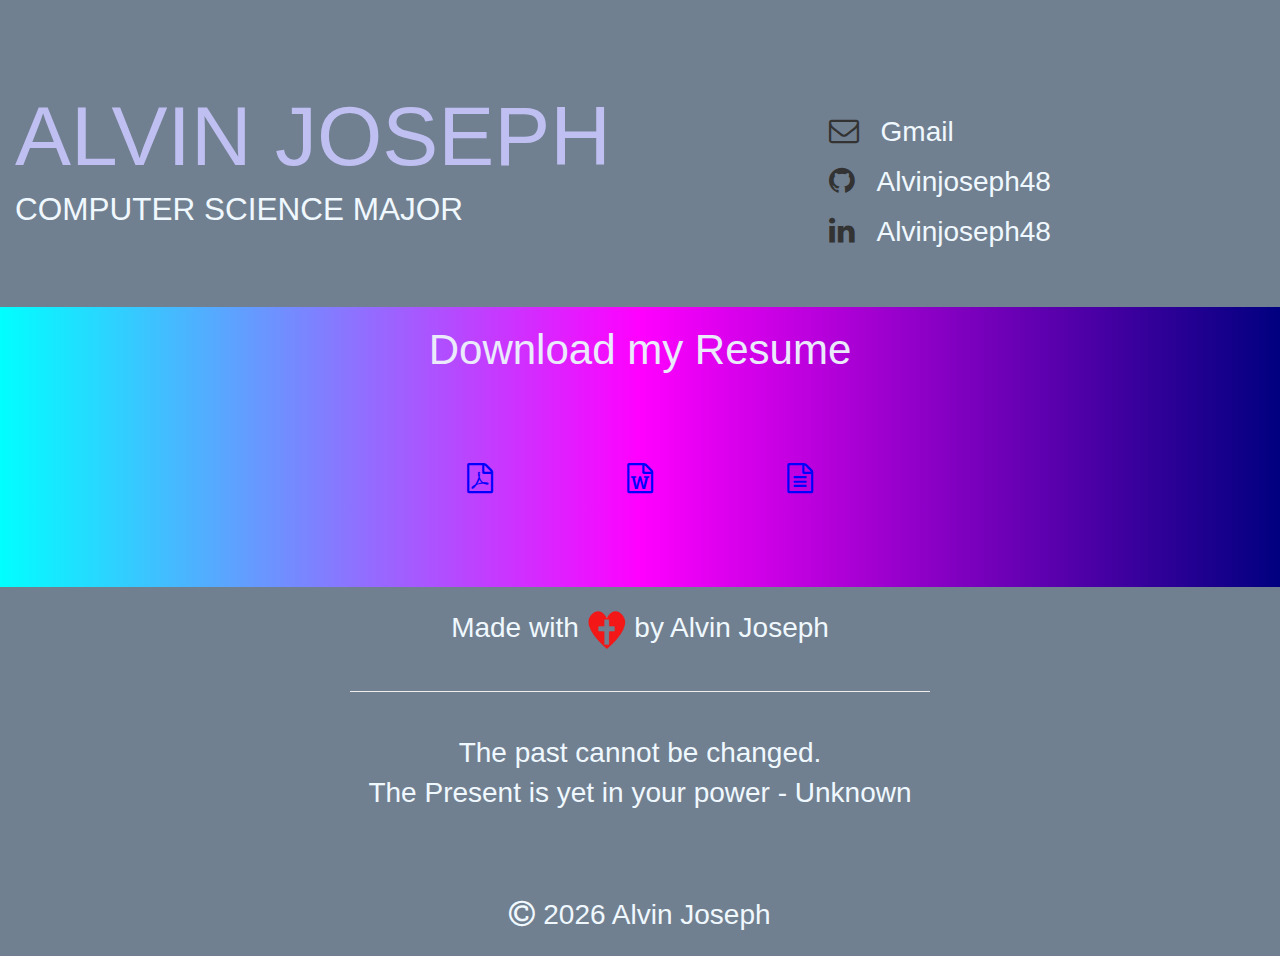
==== Resume.html @ 7851f2aa "test 2 for IOS scrolling" ====
<!DOCTYPE html>
<html lang="en">
<head>
	<title>Alvin Joseph Resume</title>
	<meta charset="utf-8">
	<meta name="viewport" content="width=device-width, initial-scale=1.0">

	<link rel="stylesheet" type="text/css" href="./Styling/styleResume.css">
	<link rel="stylesheet" href="https://maxcdn.bootstrapcdn.com/bootstrap/3.3.7/css/bootstrap.min.css">
	<link href='https://fonts.googleapis.com/css?family=Raleway:600' rel='stylesheet' type='text/css'>
	<script src="https://maxcdn.bootstrapcdn.com/bootstrap/3.3.7/js/bootstrap.min.js"></script>
	<link rel="stylesheet" href="https://cdnjs.cloudflare.com/ajax/libs/font-awesome/4.7.0/css/font-awesome.min.css">
	<link rel="stylesheet" href="https://maxcdn.bootstrapcdn.com/bootstrap/3.3.7/css/bootstrap.min.css">
	<script src="https://ajax.googleapis.com/ajax/libs/jquery/3.3.1/jquery.min.js"></script>
	<script src="https://maxcdn.bootstrapcdn.com/bootstrap/3.3.7/js/bootstrap.min.js"></script>
	<link rel="stylesheet" type="text/css" href="./Styling/StyleResume2.css">

</head>
<div class="wrap2">
<body>
		<div class="row"> 
			<div class="col-xs-7 col-sm-8 col-lg-8">
				<h1>ALVIN JOSEPH</h1>		
				<h4>COMPUTER SCIENCE MAJOR</h4>
			</div>
			<div class="col-xs-3 col-sm-6 col-lg-4">
				<p> <i class="fa fa-envelope-o" style="font-size:30px"></i> <a href="mailto:alvinjoseph48@gmail.com" >Gmail</a> </p>
				<p> <i class="fa fa-github" style="font-size:30px"></i> <a href="https://github.com/alvinjoseph48" target="_blank">Alvinjoseph48</a> </p>
				<p> <i class="fa fa-linkedin" style="font-size:30px"></i> <a href="https://www.linkedin.com/in/Alvinjoseph48"target="_blank">Alvinjoseph48</a> </p>
			</div>
		</div>

		<div class="Resume">
			<h3>Download my Resume</h3>
			<button class="btn pdf1" onclick="location.href='./images/Alvin Joseph resume.pdf'" formtarget="_blank"> <i class="	fa fa-file-pdf-o "  style="font-size:30px"></i> </button>
			<button class="btn word1"onclick="location.href='./images/Alvin Joseph resume.docx'" formtarget="_blank"><i class="fa fa-file-word-o" style="font-size:30px"></i></button>
			<button class="btn text"onclick="location.href='./images/Alvin Joseph resume.txt'" formtarget="_blank"><i class="fa fa-file-text-o" style="font-size:30px"></i></button>
		</div>

		<footer class="footer" >
				<p>Made with <img src="./images/heart.png" alt="Heart-icon" class="bottom"> by Alvin Joseph</p>
					<hr/>
				 <p>The past cannot be changed.<br>
				 	The Present is yet in your power - Unknown<br><br> </p>
				<p> <i class="fa fa-copyright" style="font-size:30px"></i> <script>document.write((new Date).getFullYear())</script> Alvin Joseph </p>

			</footer>
 	</body>
</div>
</html>
---- Styling/styleResume.css ----
body{
	padding: 0px;
	margin: 0px;
  overflow-x: hidden;
   position: relative
}
.wrap2{
  overflow-x: hidden;
}
html{
	padding: 0px;
	margin: 0px;
	overflow-x: hidden;
}
.row{
	background-color: #708090;
	display: flex;
	padding: 0px;
	margin: 0px;
  width: 100%;
}

.col-lg-8{
	padding: 5em;
	margin-left: 2em;
	flex: 70%;
}
.col-lg-4{
	padding-top: 6em;
	flex: 40%;
}
.row h1{
	font-size: 6em;
	color: 	#bfbff2;
}
.row h4{
	font-weight: lighter;
	font-size: 2.25em;
	color: 	#F0F8FF;

}
.col-lg-4 p{
	font-size: 2em;
}
.row a{
	color: 	#F0F8FF;
	margin: .50em;
}
.Resume{

	margin: 0px;
	padding-right: 0px;
	background: linear-gradient(to right ,#00FFFF  ,#FF00FF, #000080);
	height: 20em;
  width: 100%;
  text-align: center;
}
.Resume h3{
	font-size: 3em;
	color: #eaeafb;
	padding: 20px;
	margin: 0px;
	padding-bottom: 1em;
}
button {
  width: 100px;
  height: 70px;
  border-width: 2em;
  border-color: black;
  background: transparent;

  font-weight: bold;
  cursor: pointer;

}
.pdf1 , .word1 ,.text{
  border-color: white;
  border-bottom-color: black;
  color: blue;
  padding: 100px;
  margin: 2em;
  font-size: 70px;
}
.word1:hover , .pdf1:hover, .text:hover {
  background: #00FFFF;
  color: white;
  border-color: white;
}
footer{
	text-align: center;
	background-color: #708090;
	display: flex;
	padding: 0px;
	margin: 0px;
}
footer  h3{
  margin: 0px;
  padding: 20px;
  float: center;
  color: #F0F8FF;
  font-size: 2em;

}
footer  p{
  float: center;
  color: #F0F8FF;
  font-size: 2em;
  padding: .75em;
  margin: 0px;
}
hr {
  display: block;
  margin-right: 25em;
  width: 50%
  border: 0;
  margin-left: 25em;
  padding: 0;
}
footer img{
	width: 40px;
	height: 40px;
}
@keyframes heartbeat
{
  0%
  {
    transform: scale( .75 );
  }
  20%
  {
    transform: scale( 1 );
  }
  40%
  {
    transform: scale( .75 );
  }
  60%
  {
    transform: scale( 1 );
  }
  80%
  {
    transform: scale( .75 );
  }
  100%
  {
    transform: scale( .75 );
  }
}

.bottom { 
  animation-name: heartbeat; 
  animation-iteration-count: infinite;
  animation-duration: 2s;
}
@media screen and (max-width: 600px) {
  .column {
    width: 100%;
  }
  .row h1{
    font-size: 3em;
  }
  .row h4{
    font-size: 1.5em;
  }
  .Resume{
    padding: 0;

    height: 20em;
    text-align: center;
  }
  .col-lg-4 p{
  font-size: 1em;
}
  .row a{
  color:  #F0F8FF;
  padding-top: 6em;

  }
  footer{
    padding: 2em;
    text-align: center;
  }
  .Resume h3{
    font-size: 2em;
  }

  .pdf1 , .word1 ,.text{
 margin: .25em;
  font-size: 70px;
}

}
---- Styling/StyleResume2.css ----
.row{
	margin: 0;
}
.col-xs-7 {
	margin: 0;
}
.col-xs-3{
	padding-top: 8em;
}
.container{
	width: 100vh;	
}
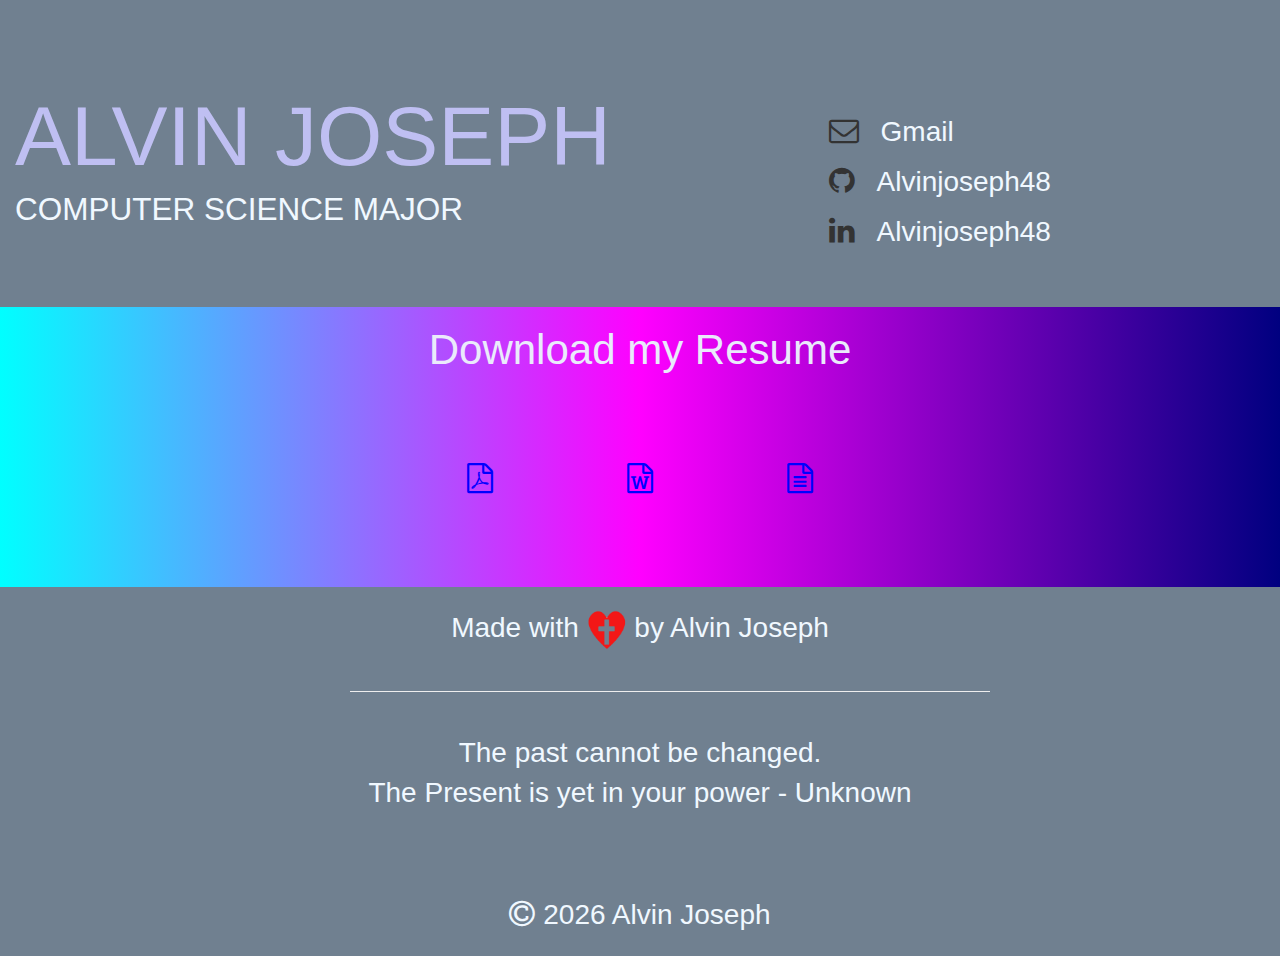
==== commit 969c9e9f: "Css and HTML errors" ====
--- a/Resume.html
+++ b/Resume.html
@@ -1,6 +1,16 @@
 <!DOCTYPE html>
 <html lang="en">
 <head>
+	<!-- Global site tag (gtag.js) - Google Analytics -->
+	<script async src="https://www.googletagmanager.com/gtag/js?id=UA-122468708-1"></script>
+	<script>
+		window.dataLayer = window.dataLayer || [];
+		function gtag(){dataLayer.push(arguments);}
+		gtag('js', new Date());
+
+		gtag('config', 'UA-122468708-1');
+	</script>
+
 	<title>Alvin Joseph Resume</title>
 	<meta charset="utf-8">
 	<meta name="viewport" content="width=device-width, initial-scale=1.0">
@@ -15,9 +25,11 @@
 	<script src="https://maxcdn.bootstrapcdn.com/bootstrap/3.3.7/js/bootstrap.min.js"></script>
 	<link rel="stylesheet" type="text/css" href="./Styling/StyleResume2.css">
 
+	<link rel="shortcut icon" type="image/x-icon" href="./images/favicon.ico" />
+
 </head>
 <div class="wrap2">
-<body>
+	<body>
 		<div class="row"> 
 			<div class="col-xs-7 col-sm-8 col-lg-8">
 				<h1>ALVIN JOSEPH</h1>		
@@ -26,25 +38,25 @@
 			<div class="col-xs-3 col-sm-6 col-lg-4">
 				<p> <i class="fa fa-envelope-o" style="font-size:30px"></i> <a href="mailto:alvinjoseph48@gmail.com" >Gmail</a> </p>
 				<p> <i class="fa fa-github" style="font-size:30px"></i> <a href="https://github.com/alvinjoseph48" target="_blank">Alvinjoseph48</a> </p>
-				<p> <i class="fa fa-linkedin" style="font-size:30px"></i> <a href="https://www.linkedin.com/in/Alvinjoseph48"target="_blank">Alvinjoseph48</a> </p>
+				<p> <i class="fa fa-linkedin" style="font-size:30px"></i> <a href="https://www.linkedin.com/in/Alvinjoseph48" target="_blank">Alvinjoseph48</a> </p>
 			</div>
 		</div>
 
 		<div class="Resume">
 			<h3>Download my Resume</h3>
 			<button class="btn pdf1" onclick="location.href='./images/Alvin Joseph resume.pdf'" formtarget="_blank"> <i class="	fa fa-file-pdf-o "  style="font-size:30px"></i> </button>
-			<button class="btn word1"onclick="location.href='./images/Alvin Joseph resume.docx'" formtarget="_blank"><i class="fa fa-file-word-o" style="font-size:30px"></i></button>
-			<button class="btn text"onclick="location.href='./images/Alvin Joseph resume.txt'" formtarget="_blank"><i class="fa fa-file-text-o" style="font-size:30px"></i></button>
+			<button class="btn word1" onclick="location.href='./images/Alvin Joseph resume.docx'" formtarget="_blank"><i class="fa fa-file-word-o" style="font-size:30px"></i></button>
+			<button class="btn text" onclick="location.href='./images/Alvin Joseph resume.txt'" formtarget="_blank"><i class="fa fa-file-text-o" style="font-size:30px"></i></button>
 		</div>
 
 		<footer class="footer" >
-				<p>Made with <img src="./images/heart.png" alt="Heart-icon" class="bottom"> by Alvin Joseph</p>
-					<hr/>
-				 <p>The past cannot be changed.<br>
-				 	The Present is yet in your power - Unknown<br><br> </p>
+			<p>Made with <img src="./images/heart.png" alt="Heart-icon" class="bottom"> by Alvin Joseph</p>
+			<hr/>
+			<p>The past cannot be changed.<br>
+				The Present is yet in your power - Unknown<br><br> </p>
 				<p> <i class="fa fa-copyright" style="font-size:30px"></i> <script>document.write((new Date).getFullYear())</script> Alvin Joseph </p>
 
 			</footer>
- 	</body>
-</div>
-</html>+		</body>
+	</div>
+	</html>--- a/Styling/styleResume.css
+++ b/Styling/styleResume.css
@@ -2,7 +2,7 @@
 	padding: 0px;
 	margin: 0px;
   overflow-x: hidden;
-   position: relative
+  position: relative
 }
 .wrap2{
   overflow-x: hidden;
@@ -96,13 +96,11 @@
 footer  h3{
   margin: 0px;
   padding: 20px;
-  float: center;
   color: #F0F8FF;
   font-size: 2em;
 
 }
 footer  p{
-  float: center;
   color: #F0F8FF;
   font-size: 2em;
   padding: .75em;
@@ -111,7 +109,7 @@
 hr {
   display: block;
   margin-right: 25em;
-  width: 50%
+  width: 50%;
   border: 0;
   margin-left: 25em;
   padding: 0;
@@ -170,11 +168,11 @@
     text-align: center;
   }
   .col-lg-4 p{
-  font-size: 1em;
-}
+    font-size: 1em;
+  }
   .row a{
-  color:  #F0F8FF;
-  padding-top: 6em;
+    color:  #F0F8FF;
+    padding-top: 6em;
 
   }
   footer{
@@ -186,9 +184,9 @@
   }
 
   .pdf1 , .word1 ,.text{
- margin: .25em;
-  font-size: 70px;
-}
+   margin: .25em;
+   font-size: 70px;
+ }
 
 }
 
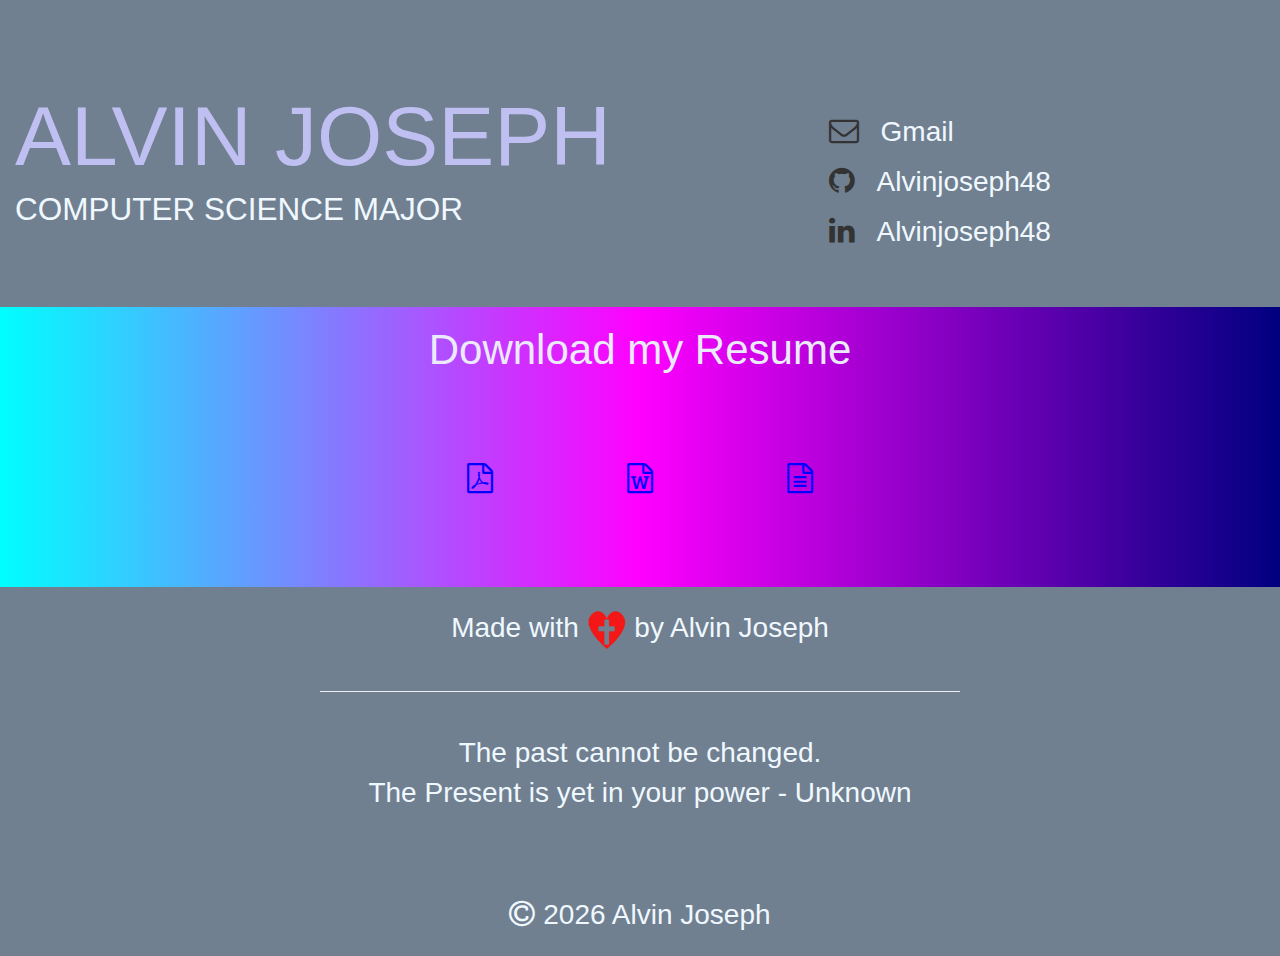
==== commit 1a953a1f: "Meta Tags" ====
--- a/Resume.html
+++ b/Resume.html
@@ -14,7 +14,8 @@
 	<title>Alvin Joseph Resume</title>
 	<meta charset="utf-8">
 	<meta name="viewport" content="width=device-width, initial-scale=1.0">
-
+		<meta name="keywords" content="Alvin Joseph Resume, Alvin Resume,Joseph Resume,Computer Science Resume, developer long island resume, Software developer long island Resume, Long island freelancer" >
+		<meta content="Alvin Joseph is a software developer located in Long Island, New York and currently studying Computer Science at Stony Brook University." name="description">
 	<link rel="stylesheet" type="text/css" href="./Styling/styleResume.css">
 	<link rel="stylesheet" href="https://maxcdn.bootstrapcdn.com/bootstrap/3.3.7/css/bootstrap.min.css">
 	<link href='https://fonts.googleapis.com/css?family=Raleway:600' rel='stylesheet' type='text/css'>
--- a/Styling/styleResume.css
+++ b/Styling/styleResume.css
@@ -108,10 +108,10 @@
 }
 hr {
   display: block;
-  margin-right: 25em;
+
   width: 50%;
   border: 0;
-  margin-left: 25em;
+
   padding: 0;
 }
 footer img{
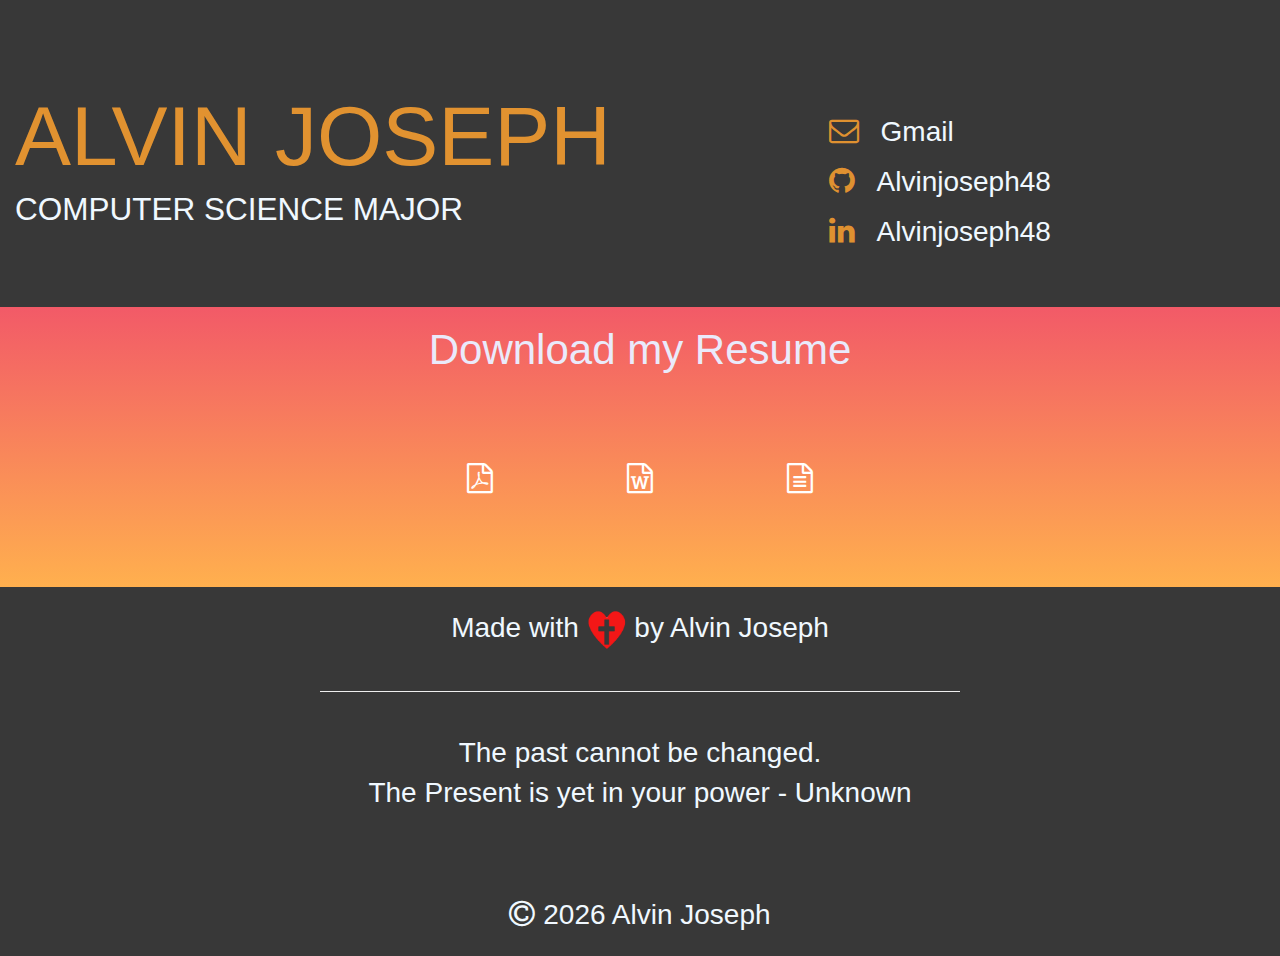
==== commit 9e76183a: "Styling Resume" ====
--- a/Resume.html
+++ b/Resume.html
@@ -37,17 +37,17 @@
 				<h4>COMPUTER SCIENCE MAJOR</h4>
 			</div>
 			<div class="col-xs-3 col-sm-6 col-lg-4">
-				<p> <i class="fa fa-envelope-o" style="font-size:30px"></i> <a href="mailto:alvinjoseph48@gmail.com" >Gmail</a> </p>
-				<p> <i class="fa fa-github" style="font-size:30px"></i> <a href="https://github.com/alvinjoseph48" target="_blank">Alvinjoseph48</a> </p>
-				<p> <i class="fa fa-linkedin" style="font-size:30px"></i> <a href="https://www.linkedin.com/in/Alvinjoseph48" target="_blank">Alvinjoseph48</a> </p>
+				<p> <i class="fa fa-envelope-o" style="font-size:30px; color:rgba(255,162,47,.85)"></i> <a href="mailto:alvinjoseph48@gmail.com" >Gmail</a> </p>
+				<p> <i class="fa fa-github" style="font-size:30px;color: rgba(255,162,47,.85)"></i> <a href="https://github.com/alvinjoseph48" target="_blank">Alvinjoseph48</a> </p>
+				<p> <i class="fa fa-linkedin" style="font-size:30px;color: rgba(255,162,47,.85)"></i> <a href="https://www.linkedin.com/in/Alvinjoseph48" target="_blank">Alvinjoseph48</a> </p>
 			</div>
 		</div>
 
 		<div class="Resume">
 			<h3>Download my Resume</h3>
-			<button class="btn pdf1" onclick="location.href='./images/Alvin Joseph resume.pdf'" formtarget="_blank"> <i class="	fa fa-file-pdf-o "  style="font-size:30px"></i> </button>
-			<button class="btn word1" onclick="location.href='./images/Alvin Joseph resume.docx'" formtarget="_blank"><i class="fa fa-file-word-o" style="font-size:30px"></i></button>
-			<button class="btn text" onclick="location.href='./images/Alvin Joseph resume.txt'" formtarget="_blank"><i class="fa fa-file-text-o" style="font-size:30px"></i></button>
+			<button class="btn pdf1" onclick="location.href='./images/Alvin Joseph resume.pdf'" formtarget="_blank"> <i class="	fa fa-file-pdf-o "  style="font-size:30px;color: white"></i> </button>
+			<button class="btn word1" onclick=" location.href='./images/Alvin Joseph resume.docx'" formtarget="_blank"><i class="fa fa-file-word-o" style="font-size:30px;color: white"></i></button>
+			<button class="btn text" onclick=" location.href='./images/Alvin Joseph resume.txt'" formtarget="_blank"><i class="fa fa-file-text-o" style="font-size:30px;color: white"></i></button>
 		</div>
 
 		<footer class="footer" >
@@ -56,7 +56,6 @@
 			<p>The past cannot be changed.<br>
 				The Present is yet in your power - Unknown<br><br> </p>
 				<p> <i class="fa fa-copyright" style="font-size:30px"></i> <script>document.write((new Date).getFullYear())</script> Alvin Joseph </p>
-
 			</footer>
 		</body>
 	</div>
--- a/Styling/styleResume.css
+++ b/Styling/styleResume.css
@@ -13,7 +13,7 @@
 	overflow-x: hidden;
 }
 .row{
-	background-color: #708090;
+  background:#383838;
 	display: flex;
 	padding: 0px;
 	margin: 0px;
@@ -31,7 +31,7 @@
 }
 .row h1{
 	font-size: 6em;
-	color: 	#bfbff2;
+	color: rgba(255,162,47,.85);
 }
 .row h4{
 	font-weight: lighter;
@@ -50,7 +50,7 @@
 
 	margin: 0px;
 	padding-right: 0px;
-	background: linear-gradient(to right ,#00FFFF  ,#FF00FF, #000080);
+  background: linear-gradient(rgba(240,61,77,.85),rgba(255,162,47,.85));
 	height: 20em;
   width: 100%;
   text-align: center;
@@ -82,13 +82,13 @@
   font-size: 70px;
 }
 .word1:hover , .pdf1:hover, .text:hover {
-  background: #00FFFF;
+  background: #383838;
   color: white;
   border-color: white;
 }
 footer{
 	text-align: center;
-	background-color: #708090;
+  background: #383838;
 	display: flex;
 	padding: 0px;
 	margin: 0px;
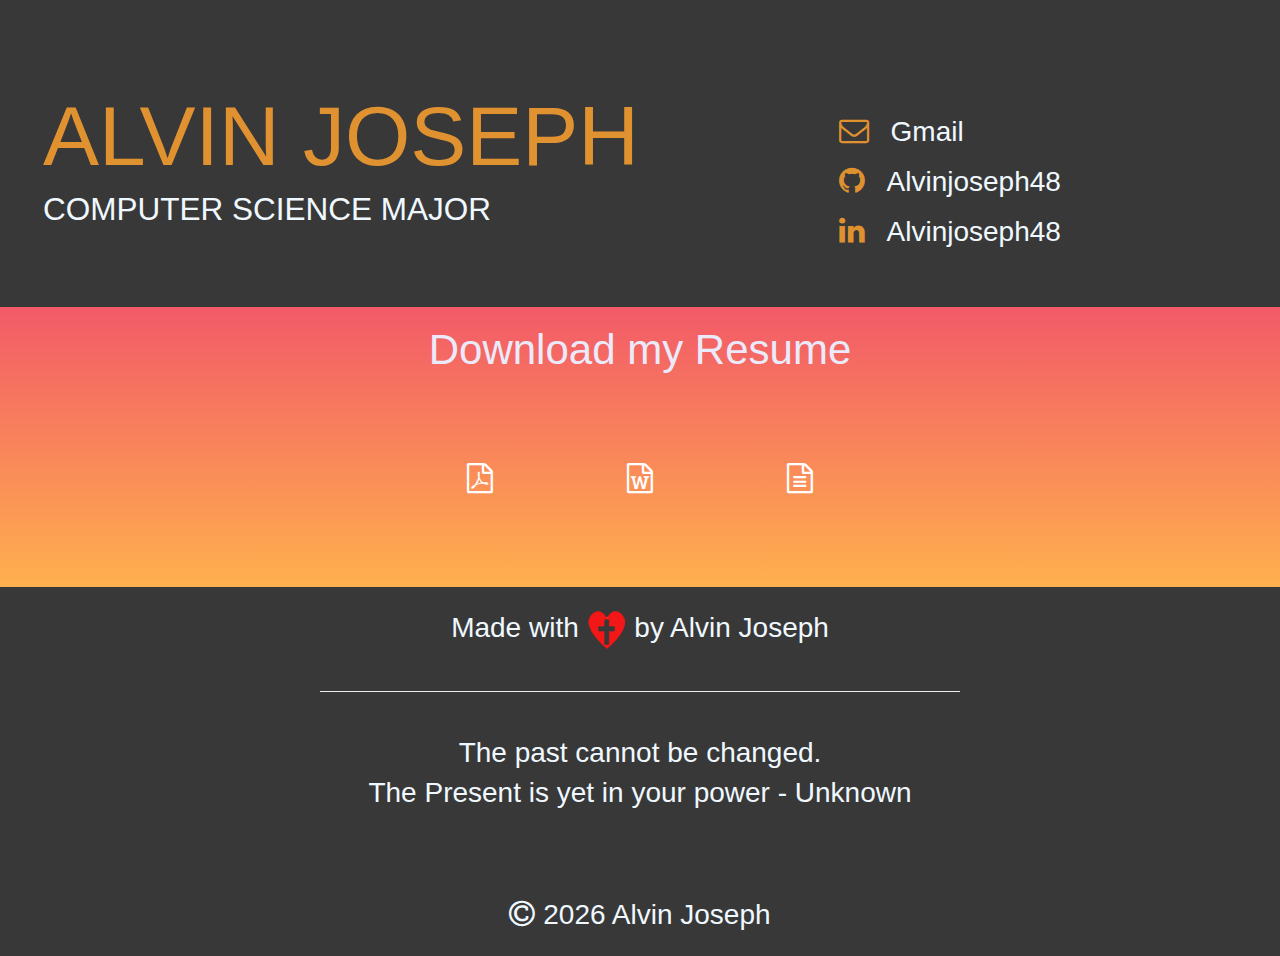
==== commit 97efda42: "Updated resume and minor changes to Summary" ====
--- a/Resume.html
+++ b/Resume.html
@@ -31,9 +31,9 @@
 </head>
 <div class="wrap2">
 	<body>
-		<div class="row"> 
+		<div class="row">
 			<div class="col-xs-7 col-sm-8 col-lg-8">
-				<h1>ALVIN JOSEPH</h1>		
+				<h1>ALVIN JOSEPH</h1>
 				<h4>COMPUTER SCIENCE MAJOR</h4>
 			</div>
 			<div class="col-xs-3 col-sm-6 col-lg-4">
@@ -45,9 +45,9 @@
 
 		<div class="Resume">
 			<h3>Download my Resume</h3>
-			<button class="btn pdf1" onclick="location.href='./images/Alvin Joseph resume.pdf'" formtarget="_blank"> <i class="	fa fa-file-pdf-o "  style="font-size:30px;color: white"></i> </button>
-			<button class="btn word1" onclick=" location.href='./images/Alvin Joseph resume.docx'" formtarget="_blank"><i class="fa fa-file-word-o" style="font-size:30px;color: white"></i></button>
-			<button class="btn text" onclick=" location.href='./images/Alvin Joseph resume.txt'" formtarget="_blank"><i class="fa fa-file-text-o" style="font-size:30px;color: white"></i></button>
+			<button class="btn pdf1" onclick="location.href='./images/Alvin Resume.pdf'" formtarget="_blank"> <i class="	fa fa-file-pdf-o "  style="font-size:30px;color: white"></i> </button>
+			<button class="btn word1" onclick=" location.href='./images/Alvin Resume.docx'" formtarget="_blank"><i class="fa fa-file-word-o" style="font-size:30px;color: white"></i></button>
+			<button class="btn text" onclick=" location.href='./images/Alvin Resume.txt'" formtarget="_blank"><i class="fa fa-file-text-o" style="font-size:30px;color: white"></i></button>
 		</div>
 
 		<footer class="footer" >
--- a/Styling/styleResume.css
+++ b/Styling/styleResume.css
@@ -1,192 +1 @@
-body{
-	padding: 0px;
-	margin: 0px;
-  overflow-x: hidden;
-  position: relative
-}
-.wrap2{
-  overflow-x: hidden;
-}
-html{
-	padding: 0px;
-	margin: 0px;
-	overflow-x: hidden;
-}
-.row{
-  background:#383838;
-	display: flex;
-	padding: 0px;
-	margin: 0px;
-  width: 100%;
-}
-
-.col-lg-8{
-	padding: 5em;
-	margin-left: 2em;
-	flex: 70%;
-}
-.col-lg-4{
-	padding-top: 6em;
-	flex: 40%;
-}
-.row h1{
-	font-size: 6em;
-	color: rgba(255,162,47,.85);
-}
-.row h4{
-	font-weight: lighter;
-	font-size: 2.25em;
-	color: 	#F0F8FF;
-
-}
-.col-lg-4 p{
-	font-size: 2em;
-}
-.row a{
-	color: 	#F0F8FF;
-	margin: .50em;
-}
-.Resume{
-
-	margin: 0px;
-	padding-right: 0px;
-  background: linear-gradient(rgba(240,61,77,.85),rgba(255,162,47,.85));
-	height: 20em;
-  width: 100%;
-  text-align: center;
-}
-.Resume h3{
-	font-size: 3em;
-	color: #eaeafb;
-	padding: 20px;
-	margin: 0px;
-	padding-bottom: 1em;
-}
-button {
-  width: 100px;
-  height: 70px;
-  border-width: 2em;
-  border-color: black;
-  background: transparent;
-
-  font-weight: bold;
-  cursor: pointer;
-
-}
-.pdf1 , .word1 ,.text{
-  border-color: white;
-  border-bottom-color: black;
-  color: blue;
-  padding: 100px;
-  margin: 2em;
-  font-size: 70px;
-}
-.word1:hover , .pdf1:hover, .text:hover {
-  background: #383838;
-  color: white;
-  border-color: white;
-}
-footer{
-	text-align: center;
-  background: #383838;
-	display: flex;
-	padding: 0px;
-	margin: 0px;
-}
-footer  h3{
-  margin: 0px;
-  padding: 20px;
-  color: #F0F8FF;
-  font-size: 2em;
-
-}
-footer  p{
-  color: #F0F8FF;
-  font-size: 2em;
-  padding: .75em;
-  margin: 0px;
-}
-hr {
-  display: block;
-
-  width: 50%;
-  border: 0;
-
-  padding: 0;
-}
-footer img{
-	width: 40px;
-	height: 40px;
-}
-@keyframes heartbeat
-{
-  0%
-  {
-    transform: scale( .75 );
-  }
-  20%
-  {
-    transform: scale( 1 );
-  }
-  40%
-  {
-    transform: scale( .75 );
-  }
-  60%
-  {
-    transform: scale( 1 );
-  }
-  80%
-  {
-    transform: scale( .75 );
-  }
-  100%
-  {
-    transform: scale( .75 );
-  }
-}
-
-.bottom { 
-  animation-name: heartbeat; 
-  animation-iteration-count: infinite;
-  animation-duration: 2s;
-}
-@media screen and (max-width: 600px) {
-  .column {
-    width: 100%;
-  }
-  .row h1{
-    font-size: 3em;
-  }
-  .row h4{
-    font-size: 1.5em;
-  }
-  .Resume{
-    padding: 0;
-
-    height: 20em;
-    text-align: center;
-  }
-  .col-lg-4 p{
-    font-size: 1em;
-  }
-  .row a{
-    color:  #F0F8FF;
-    padding-top: 6em;
-
-  }
-  footer{
-    padding: 2em;
-    text-align: center;
-  }
-  .Resume h3{
-    font-size: 2em;
-  }
-
-  .pdf1 , .word1 ,.text{
-   margin: .25em;
-   font-size: 70px;
- }
-
-}
-
+@keyframes heartbeat{0%,40%,80%,to{transform:scale(.75)}20%,60%{transform:scale(1)}}body{margin:0;position:relative}.wrap2,body{overflow-x:hidden}.row,body,footer,hr,html{padding:0}html{margin:0;overflow-x:hidden}.row{background:#383838;display:flex;margin:0;width:100%}.col-lg-8{padding:5em;margin-left:2em;flex:70%}.col-lg-4{padding-top:6em;flex:40%}.row h1{font-size:6em;color:rgba(255,162,47,.85)}.row h4{font-weight:lighter;font-size:2.25em;color:#f0f8ff}.col-lg-4 p{font-size:2em}.row a{color:#f0f8ff;margin:.5em}.Resume{margin:0;padding-right:0;background:linear-gradient(rgba(240,61,77,.85),rgba(255,162,47,.85));height:20em;width:100%;text-align:center}.Resume h3{font-size:3em;color:#eaeafb;margin:0;padding:20px 20px 1em}button{width:100px;height:70px;border-width:2em;border-color:#000;background:0 0;font-weight:700;cursor:pointer}.pdf1,.text,.word1{border-color:#fff #fff #000;color:#00f;padding:100px;margin:2em;font-size:70px}.pdf1:hover,.text:hover,.word1:hover{background:#383838;color:#fff;border-color:#fff}footer{text-align:center;background:#383838;display:flex;margin:0}footer h3,footer p{margin:0;padding:20px;color:#f0f8ff;font-size:2em}footer p{padding:.75em}hr{display:block;width:50%;border:0}footer img{width:40px;height:40px}.bottom{animation-name:heartbeat;animation-iteration-count:infinite;animation-duration:2s}@media screen and (max-width:600px){.column{width:100%}.row h1{font-size:3em}.row h4{font-size:1.5em}.Resume,footer{text-align:center}.Resume{height:15em;padding:0}.col-lg-4 p{font-size:1em}.row a{color:#f0f8ff;padding-top:6em}footer{padding:2em}.Resume h3{font-size:2em}.pdf1,.text,.word1{margin:.25em;font-size:70px}}@media screen and (max-width:350px){button{width:85px}}--- a/Styling/StyleResume2.css
+++ b/Styling/StyleResume2.css
@@ -1,12 +1,6 @@
-.row{
-	margin: 0;
-}
-.col-xs-7 {
-	margin: 0;
-}
-.col-xs-3{
-	padding-top: 8em;
-}
-.container{
-	width: 100vh;	
-}
+
+Result
+ Source map
+ Restructure
+ Beautify
+.col-xs-7,.row{margin:0}.col-xs-3{padding-top:8em}.container{width:100vh}